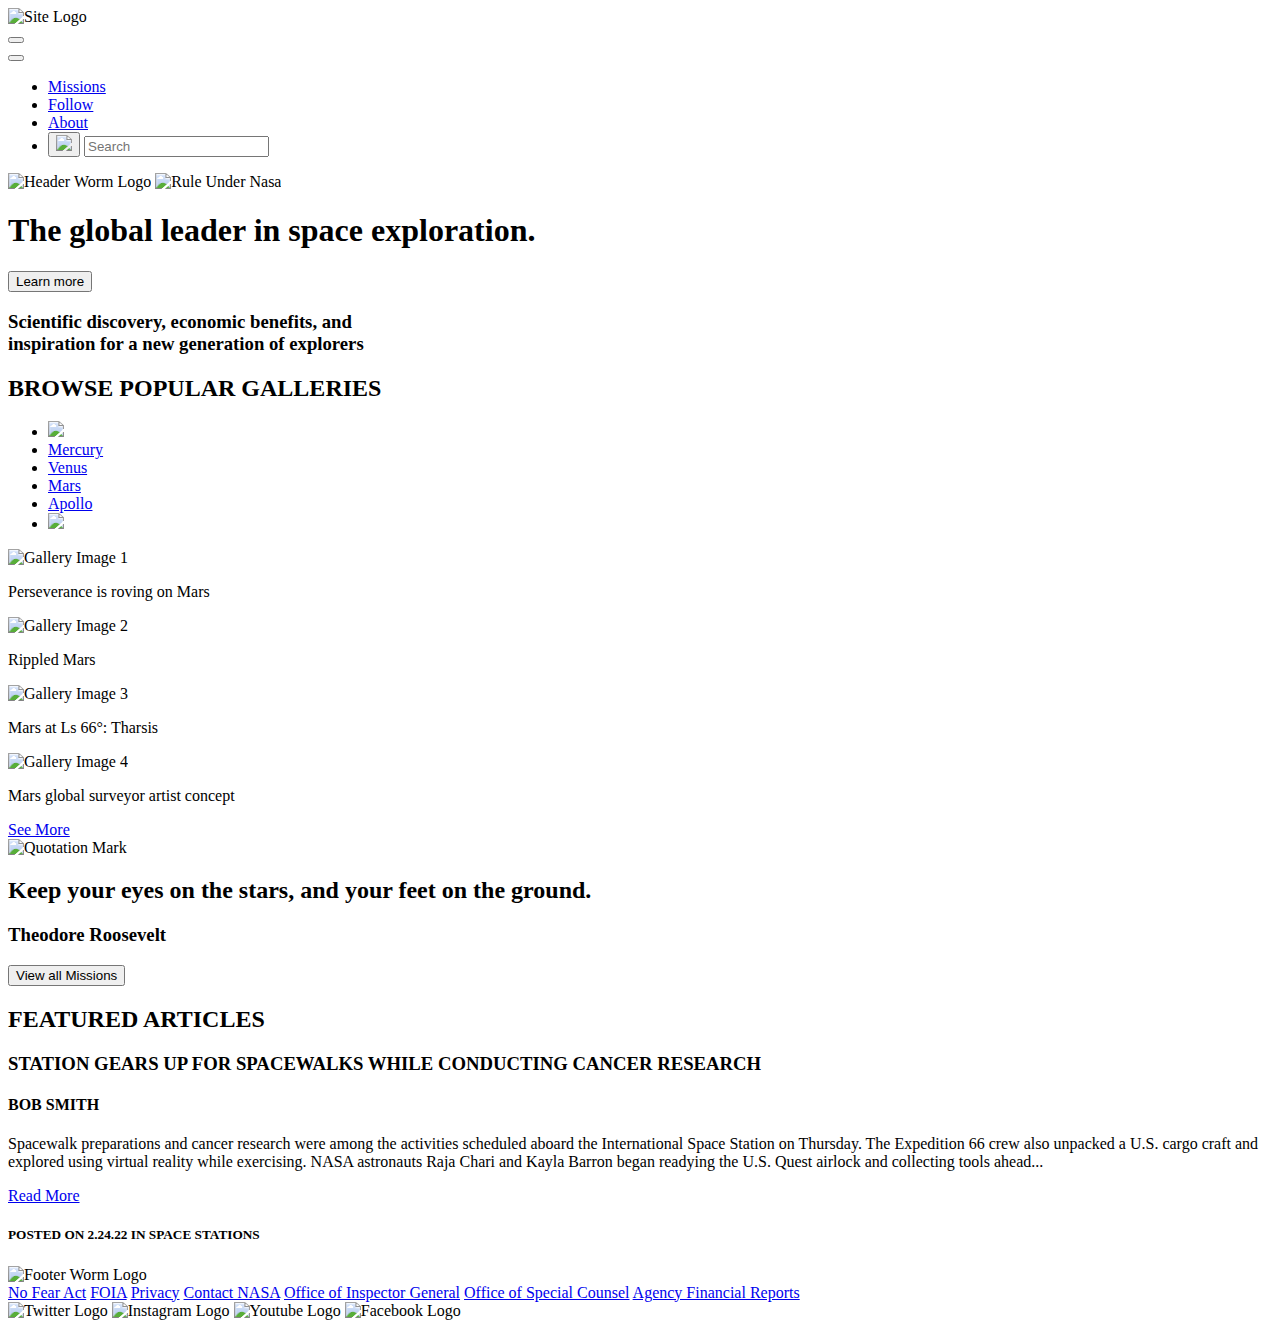
==== dev/index.html @ eac6bd39 "weep" ====
<!doctype html>
<html lang="en">

  <head>
    <meta charset="UTF-8">
    <meta name="viewport" content="width=device-width, initial-scale=1.0">
    <meta http-equiv="X-UA-Compatible" content="ie=edge">
    <script src="https://kit.fontawesome.com/7ab68a398d.js" crossorigin="anonymous"></script>
    <link rel="preconnect" href="https://fonts.googleapis.com">
    <link rel="preconnect" href="https://fonts.gstatic.com" crossorigin>
    <link href="https://fonts.googleapis.com/css2?family=Montserrat:wght@400;600&family=Raleway:wght@400;500;600&family=Source+Sans+3&display=swap" 
    rel="stylesheet">
    <link rel="stylesheet" href="css/styles.css">
    <title>Home Page</title>
  </head>

  <body>
      <main>
            <header>
                  <div>
                      <section class="logo">
                          <img class="site-logo" src="img/svg/nasa-nav-logo.svg" alt="Site Logo">
                      </section>
      
                          <!-- Mobile Nav Icon, Won't Display on Desktop & Up -->
                          <aside class="burger-container">
                            <button id="burger-btn">
                              <i class="fa-solid fa-bars"></i>
                            </button>
                          </aside>
              
                          <!-- Menu Alters Between Mobile/Tablet & Desktop-->
                            <nav>
                              <aside class="hide-for-lg">
                                  <button id="close-btn">
                                    <i class="fa-solid fa-xmark-large"></i>
                                  </button> 
                              </aside>
                                <ul>
                                    <li class="missions-tab"><a href="#">Missions</a></li>
                                    <li class="follow-tab"><a href="#">Follow</a></li>
                                    <li class="about-tab"><a href="#">About</a></li>
                                    <li><form action="#">
                                      <button><img src="img/svg/search_magnifying_glass.svg"></button>
                                      <input type="text" placeholder="Search">
                                    </form></li>
                                  </ul>
                             </nav>
                    </div>
             </header>
       </main>

     

  <section class="welcome-page">
    <div>
      <img class="header1-logo" src="img/svg/NASA_Worm_logo2.svg" alt="Header Worm Logo">
      <img class="bar-under-nasa" src="img/svg/Rectangle541.svg" alt="Rule Under Nasa">
        <h1>The global leader in space exploration.</h1>
          <button>Learn more</button>
    </div>
          <h3>Scientific discovery, economic benefits, and <br>
            inspiration for a new generation of explorers</h3>
  </section>

  <section class="galleries">
    <h2>BROWSE POPULAR GALLERIES</h2>
      <div class="gallery-nav">
        <ul>
          <li><img src="img/svg/left-arrow.svg"></li>
          <li><a href="#">Mercury</a></li>
          <li><a href="#">Venus</a></li>
          <li><a href="#">Mars</a></li>
          <li><a href="#">Apollo</a></li>
          <li><img src="img/svg/right-arrow.svg"></li>
        </ul>
          <div class="gallery-images">
            <div class="g1">
              <img class="" src="img/images/rover1.png" alt="Gallery Image 1">
                <p class="caption-1">Perseverance is roving on Mars</p>
              </div>
            <div class="g2">
              <img class="" src="img/images/merrss1.png" alt="Gallery Image 2">
                <p class="caption-2">Rippled Mars</p>
              </div>
            <div class="g3">
              <img class="" src="img/images/marsrrsrs1.png" alt="Gallery Image 3">
                <p class="caption-3">Mars at Ls 66°: Tharsis</p>
            </div>
            <div class="g4">
              <img class="" src="img/images/artmars1.png" alt="Gallery Image 4">
                <p class="caption-4">Mars global surveyor artist concept</p>
              </div>
          </div>
          <a href="#">See More</a>
      </div>
  </section>

  <section class="quote">
    <div>
      <img src="img/svg/“.svg" alt="Quotation Mark">
      <h2>Keep your eyes on the stars, and your feet on the ground.</h2>
      <h3>Theodore Roosevelt</h3>
    </div>
  </section>

  <section class="missions">
    <button>View all Missions</button>
  </section>

  <section class="articles">
    <h2>FEATURED ARTICLES</h2>
        <h3>STATION GEARS UP FOR SPACEWALKS WHILE CONDUCTING CANCER RESEARCH</h3>
            <h4>BOB SMITH</h4>
                <p>Spacewalk preparations and cancer research were among the activities scheduled aboard the International Space Station on Thursday. The Expedition 66 crew also unpacked a U.S. cargo craft and explored using virtual reality while exercising. NASA astronauts Raja Chari and Kayla Barron began readying the U.S. Quest airlock and collecting tools ahead...</p>
                <a href="#">Read More</a>
                    <h5>POSTED ON 2.24.22 IN SPACE STATIONS</h5>
  </section>

  <footer>
    <div>
      <img src="img/svg/Nasalogofooter.svg" alt="Footer Worm Logo">
    </div>
        <div>
          <a href="#">No Fear Act</a>
          <a href="#">FOIA</a>
          <a href="#">Privacy</a>
          <a href="#">Contact NASA</a>
          <a href="#">Office of Inspector General</a>
          <a href="#">Office of Special Counsel</a>
          <a href="#">Agency Financial Reports</a>
        </div>
            <div class="social-media-icons">
              <img src="img/svg/footer-twitter-logo.svg" alt="Twitter Logo">
              <img src="img/svg/footer-instagram-logo.svg" alt="Instagram Logo">
              <img src="img/svg/footer-youtube-logo.svg" alt="Youtube Logo">
              <img src="img/svg/footer-facebook-logo.svg" alt="Facebook Logo">
            </div>


  </footer>
      
      




    <script src="js/scripts-min.js"></script>
  </body>
</html>
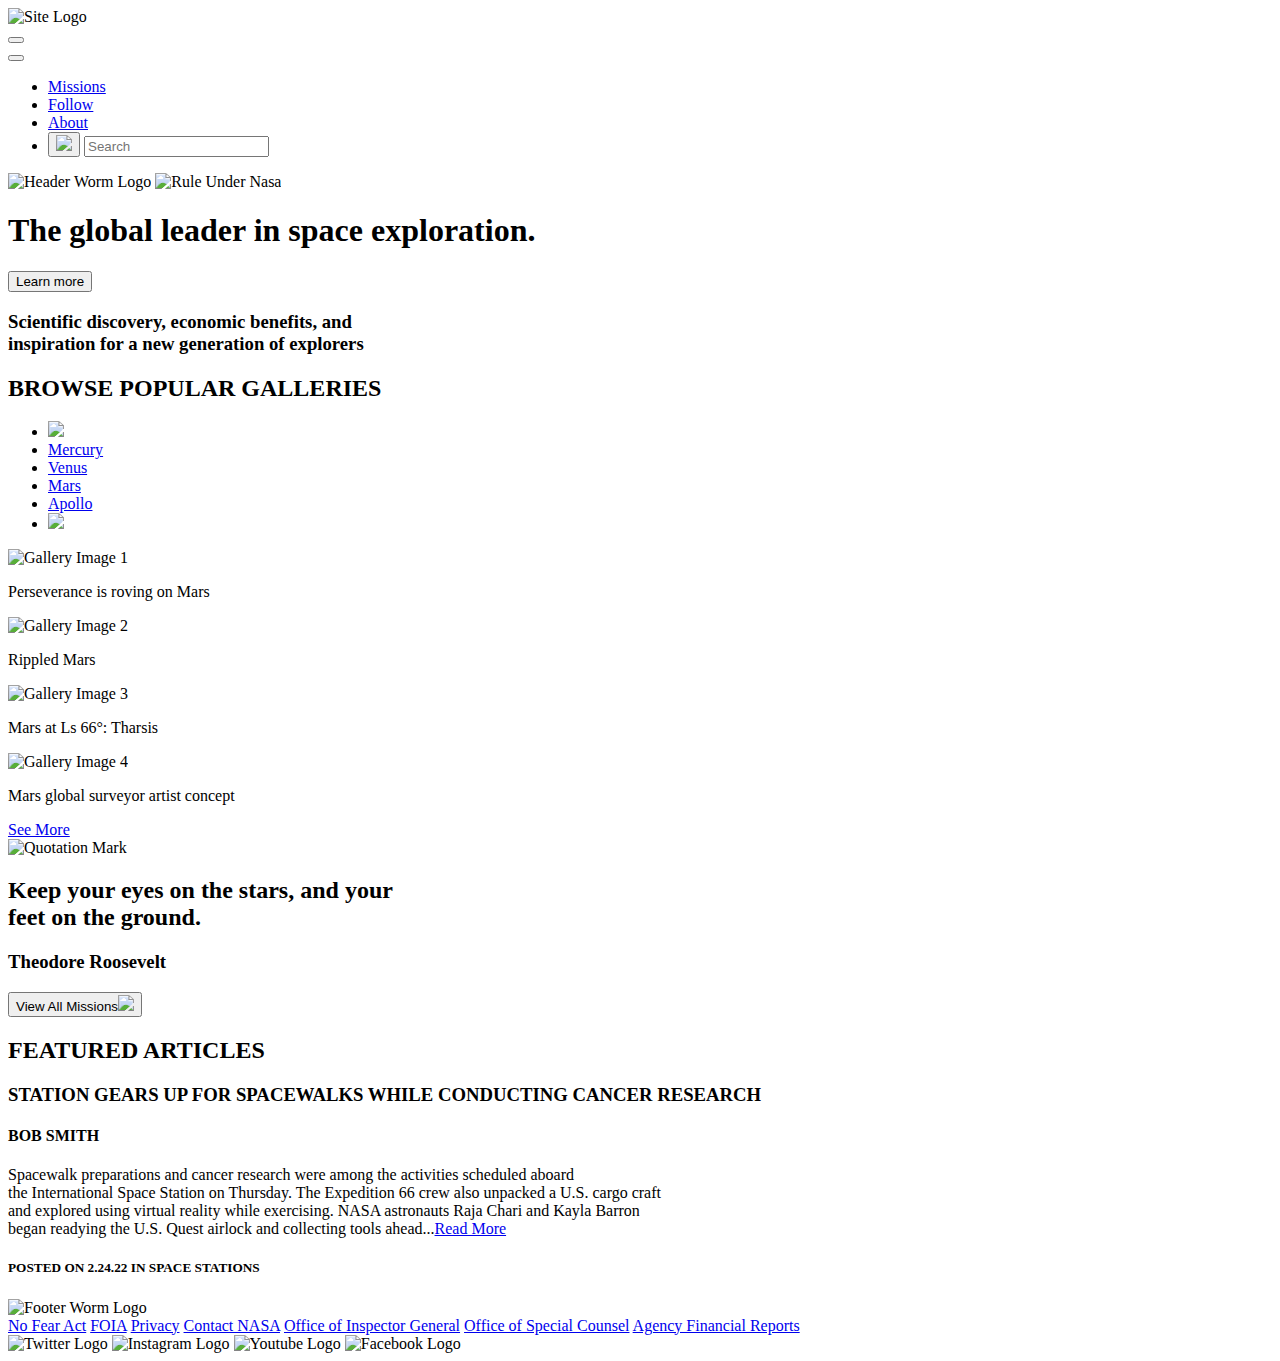
==== commit 41649fc2: "whole lotta hoopla" ====
--- a/dev/index.html
+++ b/dev/index.html
@@ -37,9 +37,9 @@
                                   </button> 
                               </aside>
                                 <ul>
-                                    <li class="missions-tab"><a href="#">Missions</a></li>
-                                    <li class="follow-tab"><a href="#">Follow</a></li>
-                                    <li class="about-tab"><a href="#">About</a></li>
+                                    <li><a href="#">Missions</a></li>
+                                    <li><a href="#">Follow</a></li>
+                                    <li><a href="#">About</a></li>
                                     <li><form action="#">
                                       <button><img src="img/svg/search_magnifying_glass.svg"></button>
                                       <input type="text" placeholder="Search">
@@ -67,12 +67,15 @@
     <h2>BROWSE POPULAR GALLERIES</h2>
       <div class="gallery-nav">
         <ul>
-          <li><img src="img/svg/left-arrow.svg"></li>
-          <li><a href="#">Mercury</a></li>
-          <li><a href="#">Venus</a></li>
-          <li><a href="#">Mars</a></li>
-          <li><a href="#">Apollo</a></li>
-          <li><img src="img/svg/right-arrow.svg"></li>
+            <div class="gallery-nav-tabs">
+                  <li><img src="img/svg/left-arrow.svg"></li>
+                  <li><a href="#">Mercury</a></li>
+                  <li><a href="#">Venus</a></li>
+                  <li><a href="#">Mars</a></li>
+                  <li><a href="#">Apollo</a></li>
+                  <li><img src="img/svg/right-arrow.svg"></li>
+             </div>
+      </div>
         </ul>
           <div class="gallery-images">
             <div class="g1">
@@ -99,21 +102,24 @@
   <section class="quote">
     <div>
       <img src="img/svg/“.svg" alt="Quotation Mark">
-      <h2>Keep your eyes on the stars, and your feet on the ground.</h2>
+      <h2>Keep your eyes on the stars, and your <br>
+        feet on the ground.</h2>
       <h3>Theodore Roosevelt</h3>
     </div>
   </section>
 
   <section class="missions">
-    <button>View all Missions</button>
+    <button>View All Missions<img src="img/svg/white-arrow.svg"></button>
   </section>
 
   <section class="articles">
     <h2>FEATURED ARTICLES</h2>
         <h3>STATION GEARS UP FOR SPACEWALKS WHILE CONDUCTING CANCER RESEARCH</h3>
             <h4>BOB SMITH</h4>
-                <p>Spacewalk preparations and cancer research were among the activities scheduled aboard the International Space Station on Thursday. The Expedition 66 crew also unpacked a U.S. cargo craft and explored using virtual reality while exercising. NASA astronauts Raja Chari and Kayla Barron began readying the U.S. Quest airlock and collecting tools ahead...</p>
-                <a href="#">Read More</a>
+                <p>Spacewalk preparations and cancer research were among the activities scheduled aboard<br>
+                  the International Space Station on Thursday. The Expedition 66 crew also unpacked a U.S. cargo craft<br>
+                  and explored using virtual reality while exercising. NASA astronauts Raja Chari and Kayla Barron<br>
+                  began readying the U.S. Quest airlock and collecting tools ahead...<a href="#">Read More</a></p>
                     <h5>POSTED ON 2.24.22 IN SPACE STATIONS</h5>
   </section>
 
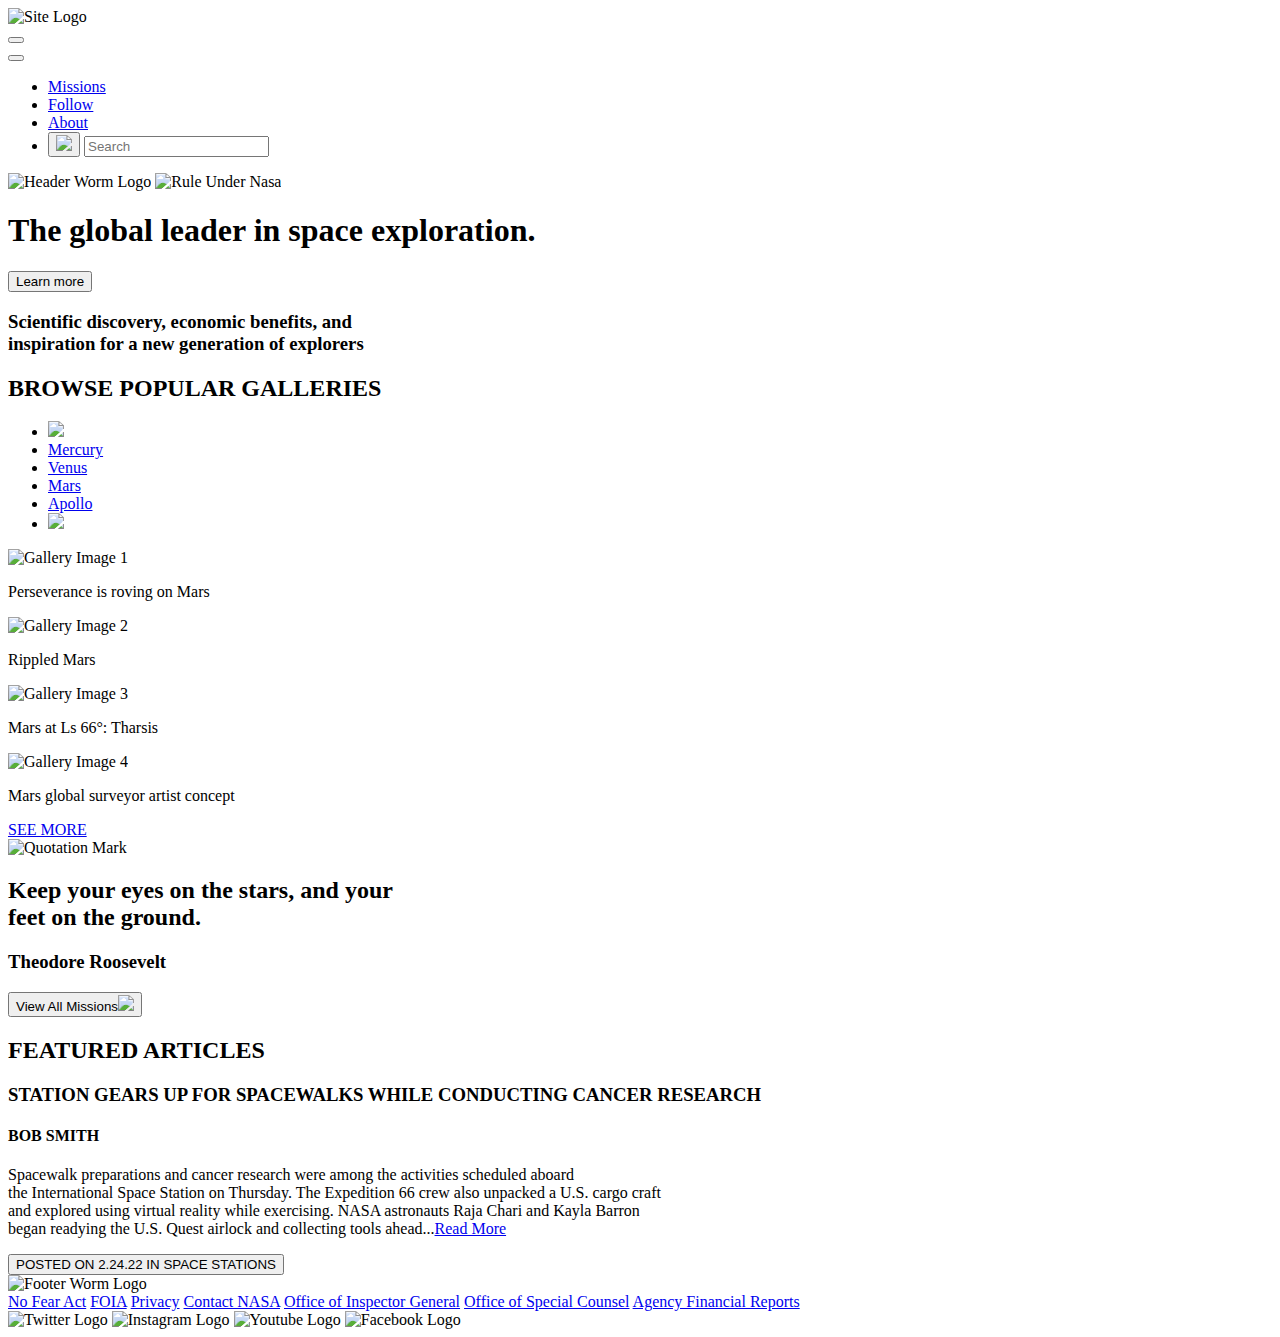
==== commit 6da91c24: ":)))" ====
--- a/dev/index.html
+++ b/dev/index.html
@@ -39,7 +39,7 @@
                                 <ul>
                                     <li><a href="#">Missions</a></li>
                                     <li><a href="#">Follow</a></li>
-                                    <li><a href="#">About</a></li>
+                                    <li><a href="aboutpage.html">About</a></li>
                                     <li><form action="#">
                                       <button><img src="img/svg/search_magnifying_glass.svg"></button>
                                       <input type="text" placeholder="Search">
@@ -66,17 +66,18 @@
   <section class="galleries">
     <h2>BROWSE POPULAR GALLERIES</h2>
       <div class="gallery-nav">
-        <ul>
-            <div class="gallery-nav-tabs">
+          <ul>
+              <div class="gallery-nav-tabs">
                   <li><img src="img/svg/left-arrow.svg"></li>
                   <li><a href="#">Mercury</a></li>
                   <li><a href="#">Venus</a></li>
                   <li><a href="#">Mars</a></li>
                   <li><a href="#">Apollo</a></li>
                   <li><img src="img/svg/right-arrow.svg"></li>
-             </div>
+              </div>
+          </ul>
       </div>
-        </ul>
+        
           <div class="gallery-images">
             <div class="g1">
               <img class="" src="img/images/rover1.png" alt="Gallery Image 1">
@@ -95,7 +96,7 @@
                 <p class="caption-4">Mars global surveyor artist concept</p>
               </div>
           </div>
-          <a href="#">See More</a>
+          <a href="#">SEE MORE</a>
       </div>
   </section>
 
@@ -115,12 +116,16 @@
   <section class="articles">
     <h2>FEATURED ARTICLES</h2>
         <h3>STATION GEARS UP FOR SPACEWALKS WHILE CONDUCTING CANCER RESEARCH</h3>
+          <div class="text-inside-box">
             <h4>BOB SMITH</h4>
-                <p>Spacewalk preparations and cancer research were among the activities scheduled aboard<br>
-                  the International Space Station on Thursday. The Expedition 66 crew also unpacked a U.S. cargo craft<br>
-                  and explored using virtual reality while exercising. NASA astronauts Raja Chari and Kayla Barron<br>
-                  began readying the U.S. Quest airlock and collecting tools ahead...<a href="#">Read More</a></p>
-                    <h5>POSTED ON 2.24.22 IN SPACE STATIONS</h5>
+              <div class="paragraph">
+                  <p>Spacewalk preparations and cancer research were among the activities scheduled aboard<br>
+                    the International Space Station on Thursday. The Expedition 66 crew also unpacked a U.S. cargo craft<br>
+                    and explored using virtual reality while exercising. NASA astronauts Raja Chari and Kayla Barron<br>
+                    began readying the U.S. Quest airlock and collecting tools ahead...<a href="#">Read More</a></p>
+              </div>
+                    <button>POSTED ON 2.24.22 IN <span>SPACE STATIONS</span></button>
+            </div>
   </section>
 
   <footer>
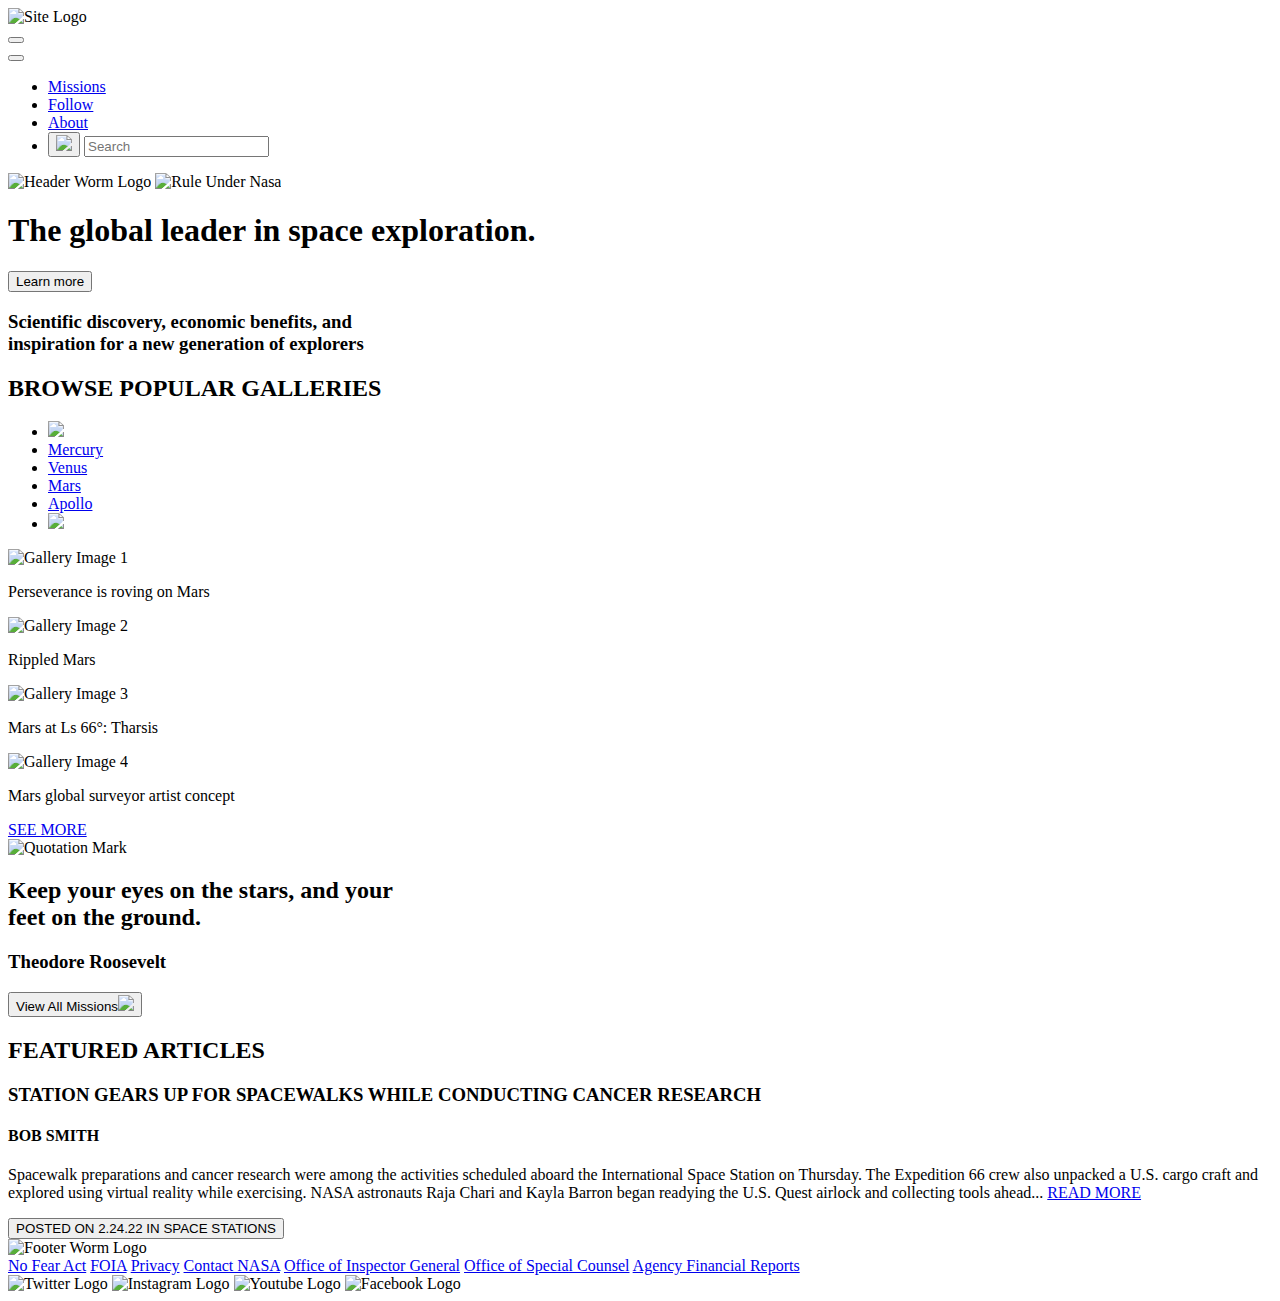
==== commit d9ec8411: "fuckin hell" ====
--- a/dev/index.html
+++ b/dev/index.html
@@ -53,7 +53,7 @@
      
 
   <section class="welcome-page">
-    <div>
+    <div class="welcome-page-content">
       <img class="header1-logo" src="img/svg/NASA_Worm_logo2.svg" alt="Header Worm Logo">
       <img class="bar-under-nasa" src="img/svg/Rectangle541.svg" alt="Rule Under Nasa">
         <h1>The global leader in space exploration.</h1>
@@ -65,18 +65,16 @@
 
   <section class="galleries">
     <h2>BROWSE POPULAR GALLERIES</h2>
-      <div class="gallery-nav">
           <ul>
               <div class="gallery-nav-tabs">
-                  <li><img src="img/svg/left-arrow.svg"></li>
+                  <li class="left-arrow"><img src="img/svg/left-arrow.svg"></li>
                   <li><a href="#">Mercury</a></li>
                   <li><a href="#">Venus</a></li>
                   <li><a href="#">Mars</a></li>
                   <li><a href="#">Apollo</a></li>
-                  <li><img src="img/svg/right-arrow.svg"></li>
+                  <li class="right-arrow"><img src="img/svg/right-arrow.svg"></li>
               </div>
           </ul>
-      </div>
         
           <div class="gallery-images">
             <div class="g1">
@@ -96,7 +94,9 @@
                 <p class="caption-4">Mars global surveyor artist concept</p>
               </div>
           </div>
+        <div class="see-more">
           <a href="#">SEE MORE</a>
+        </div>
       </div>
   </section>
 
@@ -115,32 +115,32 @@
 
   <section class="articles">
     <h2>FEATURED ARTICLES</h2>
-        <h3>STATION GEARS UP FOR SPACEWALKS WHILE CONDUCTING CANCER RESEARCH</h3>
-          <div class="text-inside-box">
-            <h4>BOB SMITH</h4>
-              <div class="paragraph">
-                  <p>Spacewalk preparations and cancer research were among the activities scheduled aboard<br>
-                    the International Space Station on Thursday. The Expedition 66 crew also unpacked a U.S. cargo craft<br>
-                    and explored using virtual reality while exercising. NASA astronauts Raja Chari and Kayla Barron<br>
-                    began readying the U.S. Quest airlock and collecting tools ahead...<a href="#">Read More</a></p>
-              </div>
+        <article class="article-title">
+            <h3>STATION GEARS UP FOR SPACEWALKS WHILE CONDUCTING CANCER RESEARCH</h3>
+        </article>
+          <article class="inside-box">
+              <h4>BOB SMITH</h4>
+                    <p>Spacewalk preparations and cancer research were among the activities scheduled aboard the International Space Station on Thursday. The Expedition 66 crew also unpacked a U.S. cargo craft and explored using virtual reality while exercising. NASA astronauts Raja Chari and Kayla Barron
+                    began readying the U.S. Quest airlock and collecting tools ahead...  <a href="#">READ MORE</a></p>
                     <button>POSTED ON 2.24.22 IN <span>SPACE STATIONS</span></button>
-            </div>
+            </article>
   </section>
 
   <footer>
-    <div>
-      <img src="img/svg/Nasalogofooter.svg" alt="Footer Worm Logo">
-    </div>
-        <div>
+        <container class="links">
+          <div class="logo">
+            <img src="img/svg/Nasalogofooter.svg" alt="Footer Worm Logo">
+          </div>
           <a href="#">No Fear Act</a>
           <a href="#">FOIA</a>
           <a href="#">Privacy</a>
           <a href="#">Contact NASA</a>
+        </container>
+        <container class="links2">
           <a href="#">Office of Inspector General</a>
           <a href="#">Office of Special Counsel</a>
           <a href="#">Agency Financial Reports</a>
-        </div>
+        </container>
             <div class="social-media-icons">
               <img src="img/svg/footer-twitter-logo.svg" alt="Twitter Logo">
               <img src="img/svg/footer-instagram-logo.svg" alt="Instagram Logo">
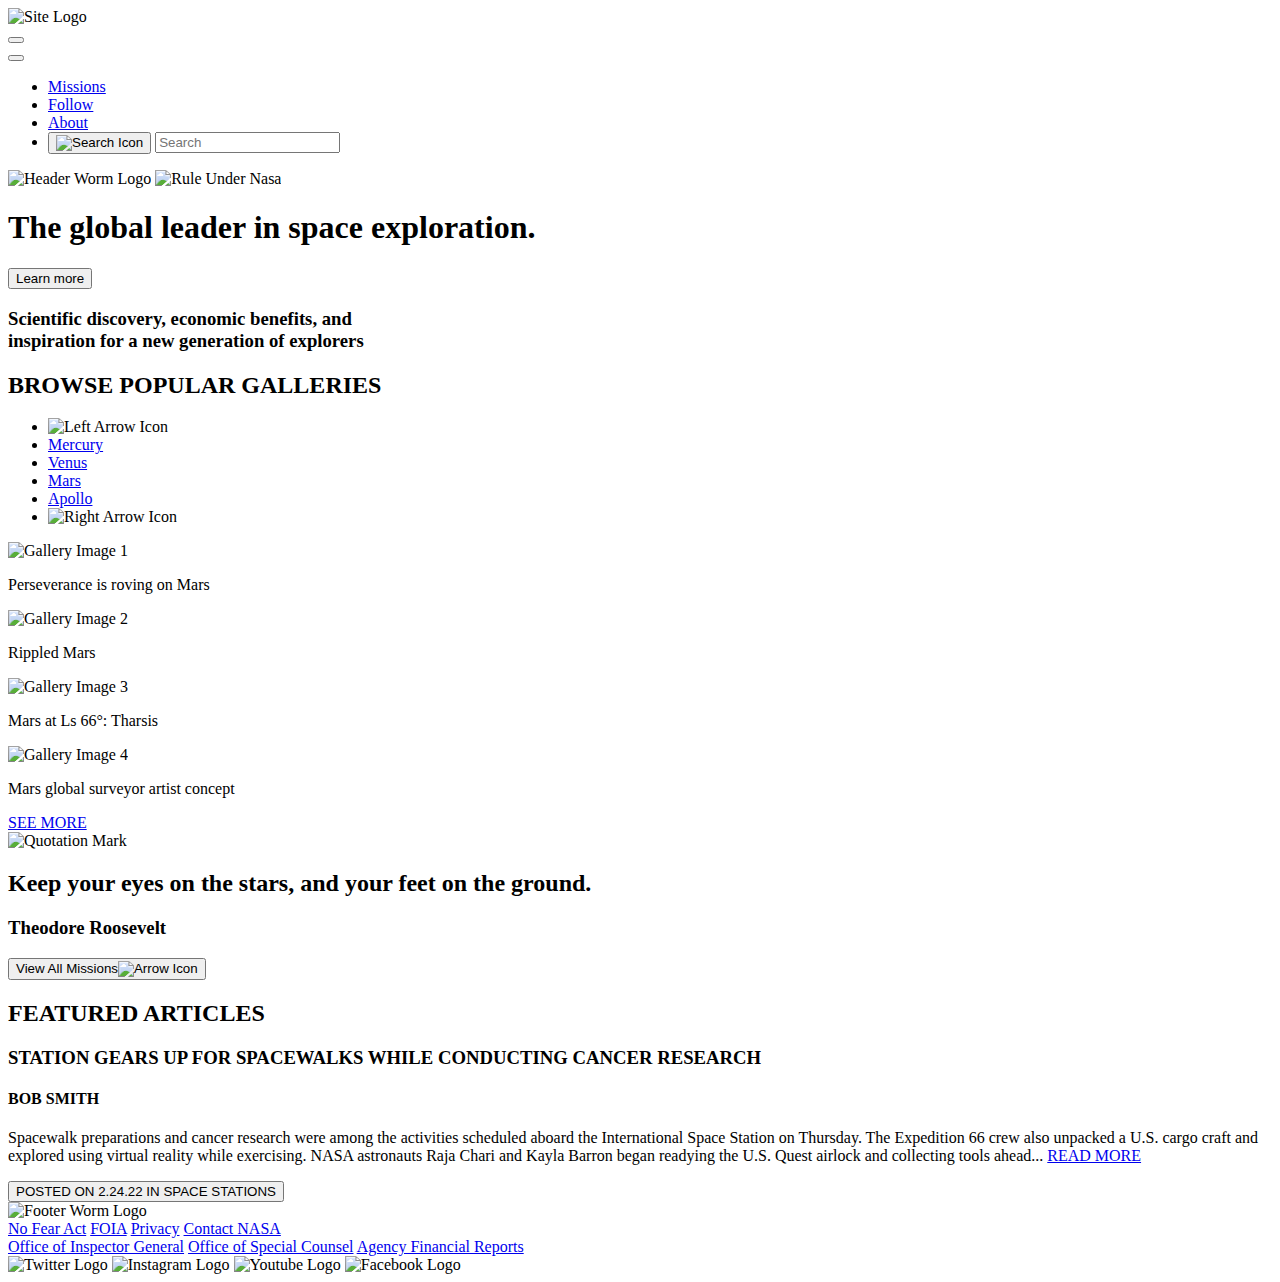
==== commit 65919a14: ":''''''')" ====
--- a/dev/index.html
+++ b/dev/index.html
@@ -41,7 +41,7 @@
                                     <li><a href="#">Follow</a></li>
                                     <li><a href="aboutpage.html">About</a></li>
                                     <li><form action="#">
-                                      <button><img src="img/svg/search_magnifying_glass.svg"></button>
+                                      <button><img src="img/svg/search_magnifying_glass.svg" alt="Search Icon"></button>
                                       <input type="text" placeholder="Search">
                                     </form></li>
                                   </ul>
@@ -65,15 +65,13 @@
 
   <section class="galleries">
     <h2>BROWSE POPULAR GALLERIES</h2>
-          <ul>
-              <div class="gallery-nav-tabs">
-                  <li class="left-arrow"><img src="img/svg/left-arrow.svg"></li>
+          <ul class="gallery-nav-tabs">
+                  <li class="left-arrow"><img src="img/svg/left-arrow.svg" alt="Left Arrow Icon"></li>
                   <li><a href="#">Mercury</a></li>
                   <li><a href="#">Venus</a></li>
                   <li><a href="#">Mars</a></li>
                   <li><a href="#">Apollo</a></li>
-                  <li class="right-arrow"><img src="img/svg/right-arrow.svg"></li>
-              </div>
+                  <li class="right-arrow"><img src="img/svg/right-arrow.svg" alt="Right Arrow Icon"></li>
           </ul>
         
           <div class="gallery-images">
@@ -94,23 +92,23 @@
                 <p class="caption-4">Mars global surveyor artist concept</p>
               </div>
           </div>
+
         <div class="see-more">
           <a href="#">SEE MORE</a>
         </div>
-      </div>
   </section>
 
   <section class="quote">
     <div>
       <img src="img/svg/“.svg" alt="Quotation Mark">
-      <h2>Keep your eyes on the stars, and your <br>
+      <h2>Keep your eyes on the stars, and your
         feet on the ground.</h2>
       <h3>Theodore Roosevelt</h3>
     </div>
   </section>
 
   <section class="missions">
-    <button>View All Missions<img src="img/svg/white-arrow.svg"></button>
+    <button>View All Missions<img src="img/svg/white-arrow.svg" alt="Arrow Icon"></button>
   </section>
 
   <section class="articles">
@@ -127,20 +125,24 @@
   </section>
 
   <footer>
-        <container class="links">
+        <div class="links">
+
           <div class="logo">
             <img src="img/svg/Nasalogofooter.svg" alt="Footer Worm Logo">
           </div>
+
           <a href="#">No Fear Act</a>
           <a href="#">FOIA</a>
           <a href="#">Privacy</a>
           <a href="#">Contact NASA</a>
-        </container>
-        <container class="links2">
+        </div>
+
+        <div class="links2">
           <a href="#">Office of Inspector General</a>
           <a href="#">Office of Special Counsel</a>
           <a href="#">Agency Financial Reports</a>
-        </container>
+        </div>
+        
             <div class="social-media-icons">
               <img src="img/svg/footer-twitter-logo.svg" alt="Twitter Logo">
               <img src="img/svg/footer-instagram-logo.svg" alt="Instagram Logo">
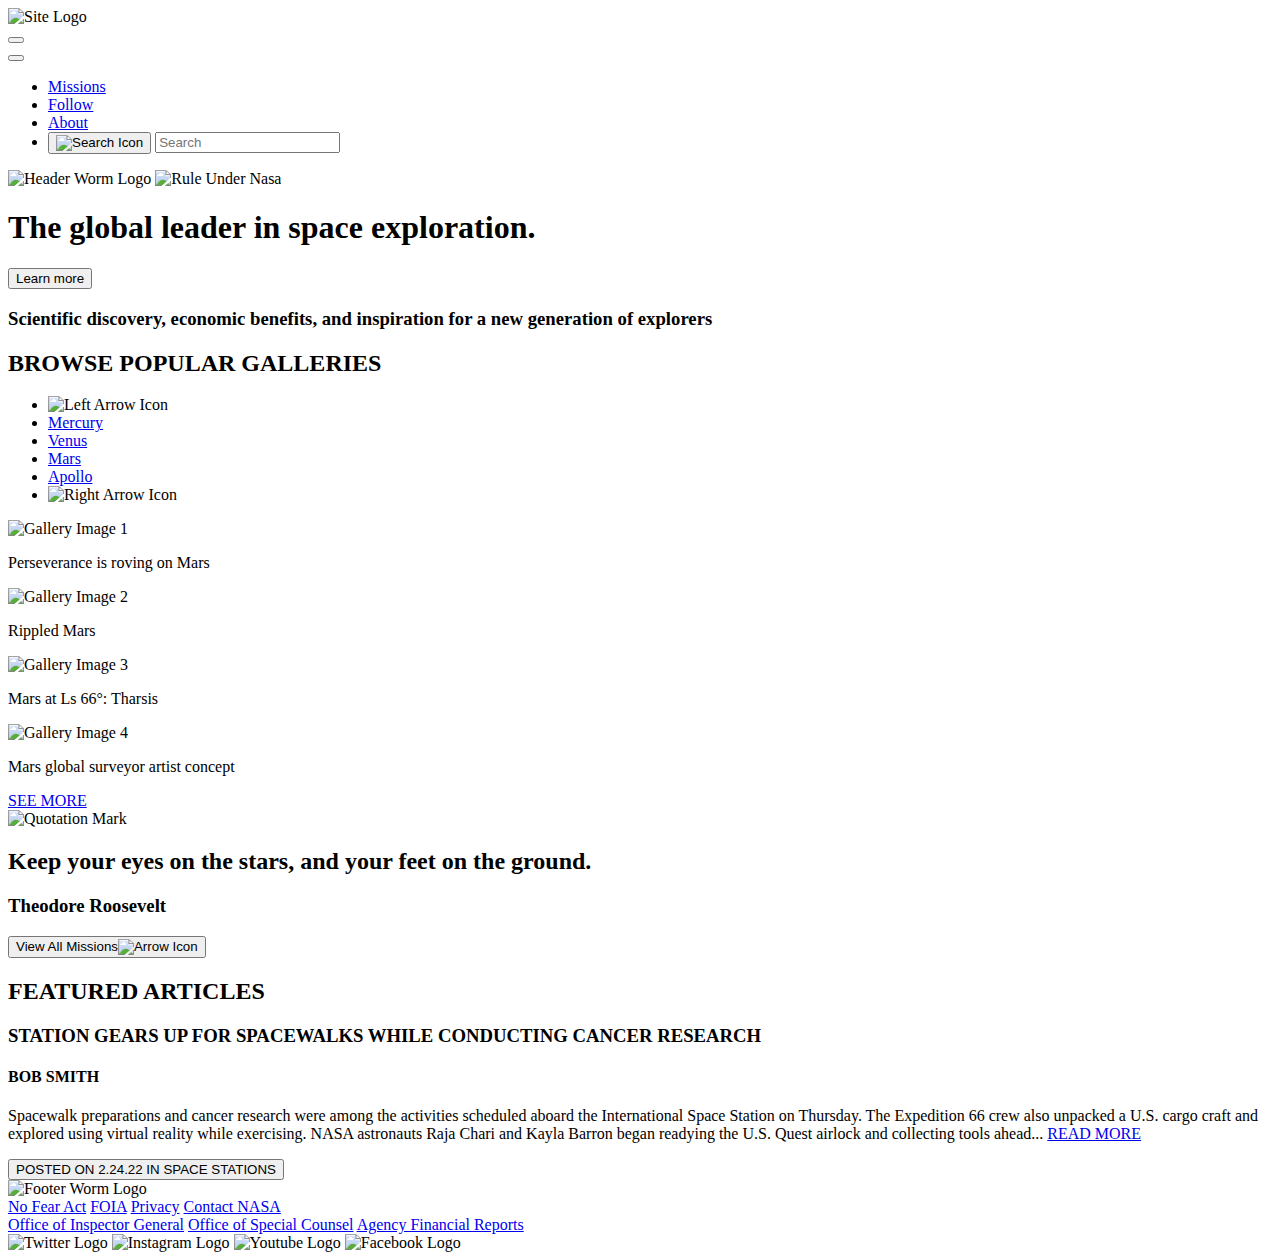
==== commit dbccd8b9: "im scared" ====
--- a/dev/index.html
+++ b/dev/index.html
@@ -59,7 +59,7 @@
         <h1>The global leader in space exploration.</h1>
           <button>Learn more</button>
     </div>
-          <h3>Scientific discovery, economic benefits, and <br>
+          <h3>Scientific discovery, economic benefits, and
             inspiration for a new generation of explorers</h3>
   </section>
 
@@ -76,19 +76,19 @@
         
           <div class="gallery-images">
             <div class="g1">
-              <img class="" src="img/images/rover1.png" alt="Gallery Image 1">
+              <img class="pic1" src="img/images/rover1.png" alt="Gallery Image 1">
                 <p class="caption-1">Perseverance is roving on Mars</p>
               </div>
             <div class="g2">
-              <img class="" src="img/images/merrss1.png" alt="Gallery Image 2">
+              <img class="pic2" src="img/images/merrss1.png" alt="Gallery Image 2">
                 <p class="caption-2">Rippled Mars</p>
               </div>
             <div class="g3">
-              <img class="" src="img/images/marsrrsrs1.png" alt="Gallery Image 3">
+              <img class="pic3" src="img/images/marsrrsrs1.png" alt="Gallery Image 3">
                 <p class="caption-3">Mars at Ls 66°: Tharsis</p>
             </div>
             <div class="g4">
-              <img class="" src="img/images/artmars1.png" alt="Gallery Image 4">
+              <img class="pic4" src="img/images/artmars1.png" alt="Gallery Image 4">
                 <p class="caption-4">Mars global surveyor artist concept</p>
               </div>
           </div>
@@ -103,7 +103,7 @@
       <img src="img/svg/“.svg" alt="Quotation Mark">
       <h2>Keep your eyes on the stars, and your
         feet on the ground.</h2>
-      <h3>Theodore Roosevelt</h3>
+      <h3 class="theo">Theodore Roosevelt</h3>
     </div>
   </section>
 
